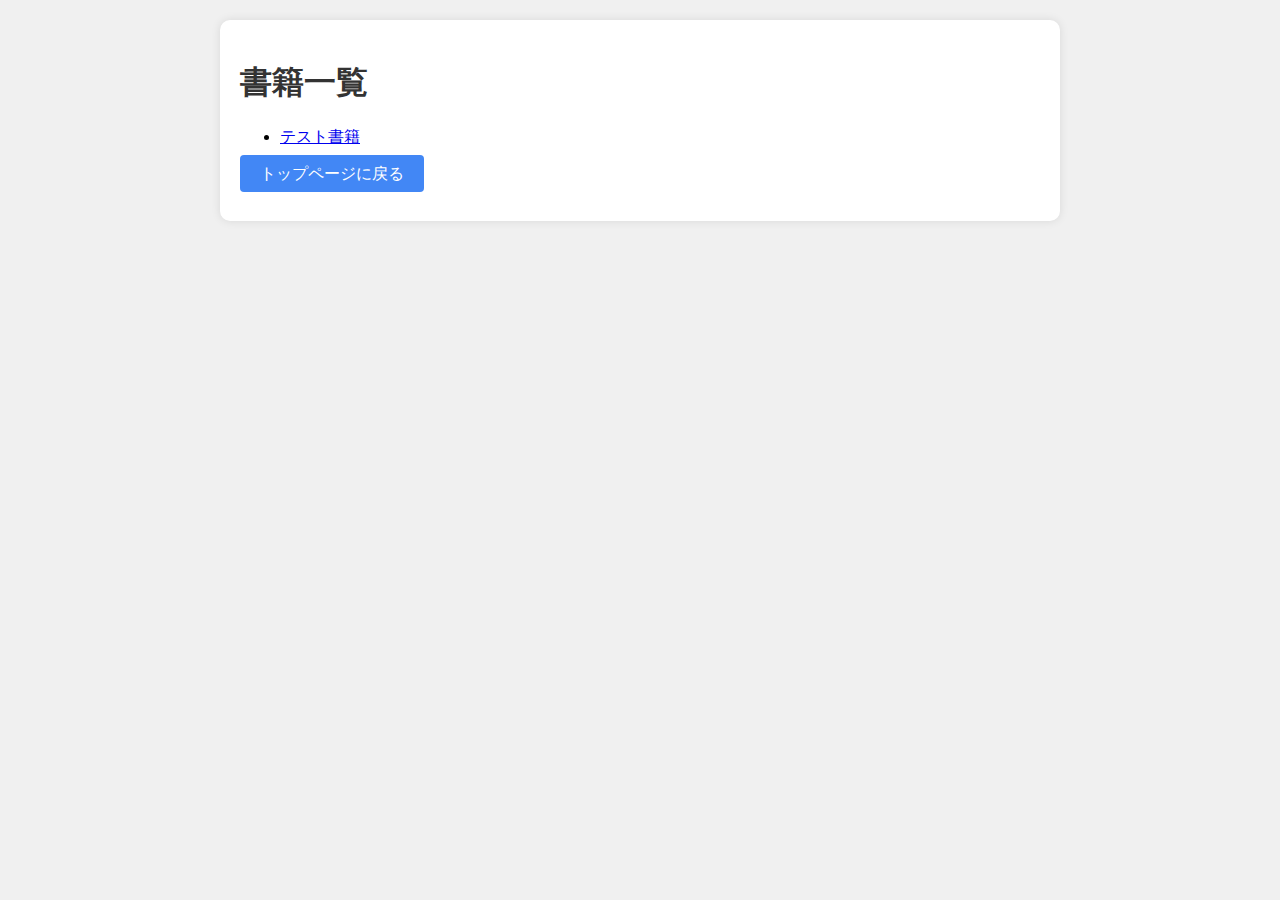
==== book-list.html @ cc570169 "Add files via upload" ====
<!DOCTYPE html>
<html lang="ja">
<head>
    <meta charset="UTF-8">
    <meta name="viewport" content="width=device-width, initial-scale=1.0">
    <title>書籍一覧</title>
    <link rel="stylesheet" href="styles.css">
</head>
<body>

<div id="book-list">
    <h1>書籍一覧</h1>
    <p></p>
    <ul>
        <li><a href="html/46f50fd8-c83a-01e1-9436-d0867414806b.html">テスト書籍</a></li>
    </ul>
    <p><a href="index.html" class="button-style">トップページに戻る</a></p>
</div>

<script src="index.js"></script>
</body>
</html>
---- styles.css ----
/* styles.css */
body {
    font-family: 'Arial', sans-serif;
    background-color: #f0f0f0;
    margin: 0;
    padding: 0;
}

#top-page, #book-list, #download-page {
    max-width: 800px;
    margin: 20px auto;
    padding: 20px;
    background-color: #fff;
    box-shadow: 0 0 10px rgba(0, 0, 0, 0.1);
    border-radius: 10px;
}

h1, h2 {
    color: #333;
}

#book-list-container {
    list-style-type: none;
    padding: 0;
}

.book-item {
    margin-bottom: 10px;
}

button {
            padding: 10px 20px;
            background-color: #4CAF50;
            color: white;
            border: none;
            border-radius: 4px;
            cursor: pointer;
        }

        /* ボタンのスタイル（ホバー時） */
        button:hover {
            background-color: #45a049;
        }

        /* ダウンロードリンクのスタイル */
        .download-link {
            text-decoration: none; /* リンクの下線をなくす */
        }

/* その他のスタイリングは必要に応じて追加 */
 .button-style {
            padding: 10px 20px;
            background-color: #4287f5;
            color: white;
            border: none;
            border-radius: 4px;
            cursor: pointer;
            text-decoration: none;
        }

        /* ボタンのスタイル（ホバー時） */
        .button-style:hover {
            background-color: #326bc7;
        }
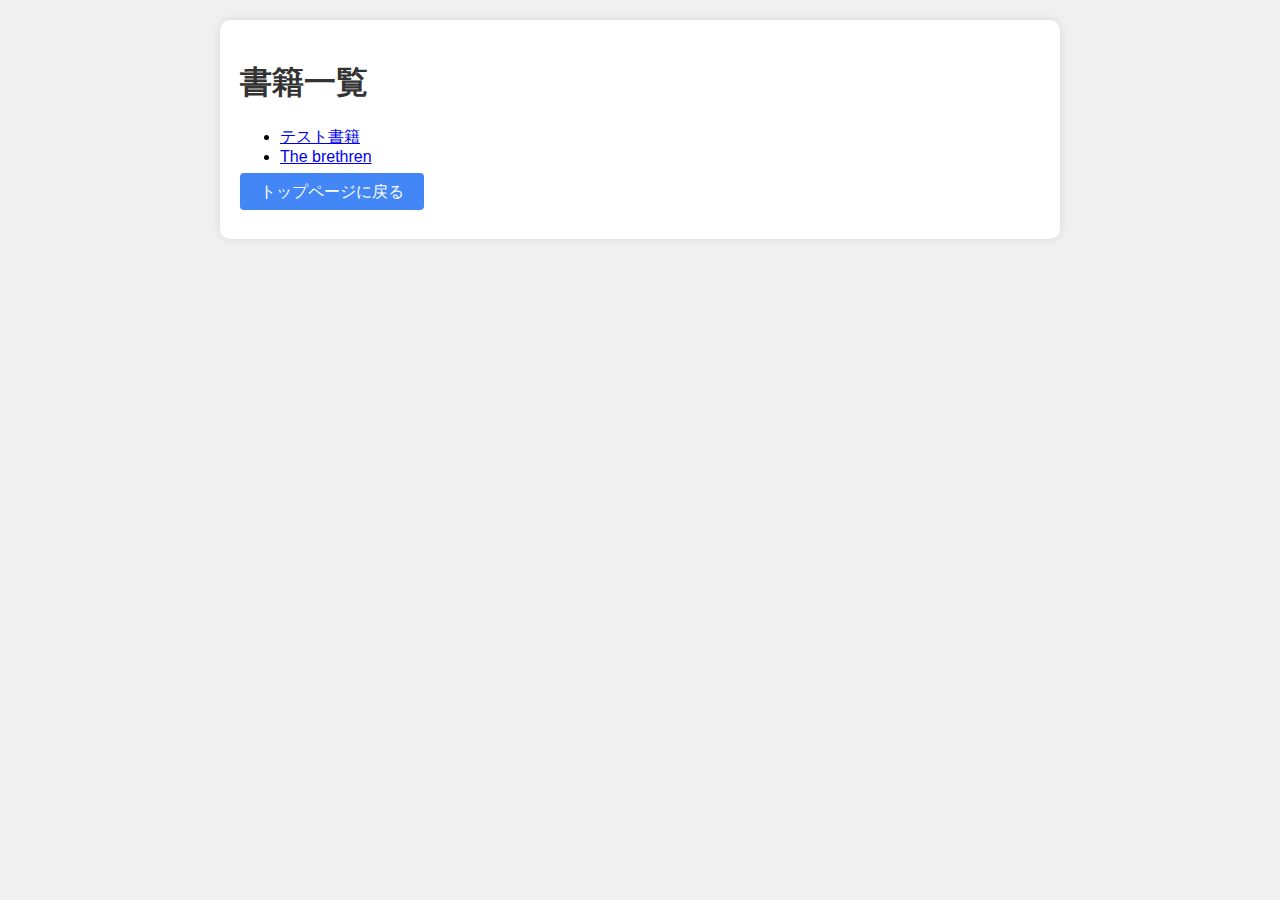
==== commit fa282e08: "Update book-list.html" ====
--- a/book-list.html
+++ b/book-list.html
@@ -13,10 +13,11 @@
     <p></p>
     <ul>
         <li><a href="html/46f50fd8-c83a-01e1-9436-d0867414806b.html">テスト書籍</a></li>
+        <li><a href="html/2c7072ef-cfd7-b8d9-adc3-833bf2f11a25.html">The brethren</a></li>
     </ul>
     <p><a href="index.html" class="button-style">トップページに戻る</a></p>
 </div>
 
 <script src="index.js"></script>
 </body>
-</html>+</html>
--- a/styles.css
+++ b/styles.css
@@ -35,6 +35,7 @@
             border: none;
             border-radius: 4px;
             cursor: pointer;
+            margin-right: 16px;
         }
 
         /* ボタンのスタイル（ホバー時） */
@@ -56,9 +57,10 @@
             border-radius: 4px;
             cursor: pointer;
             text-decoration: none;
+            margin-right: 16px;
         }
 
         /* ボタンのスタイル（ホバー時） */
         .button-style:hover {
             background-color: #326bc7;
-        }+        }
